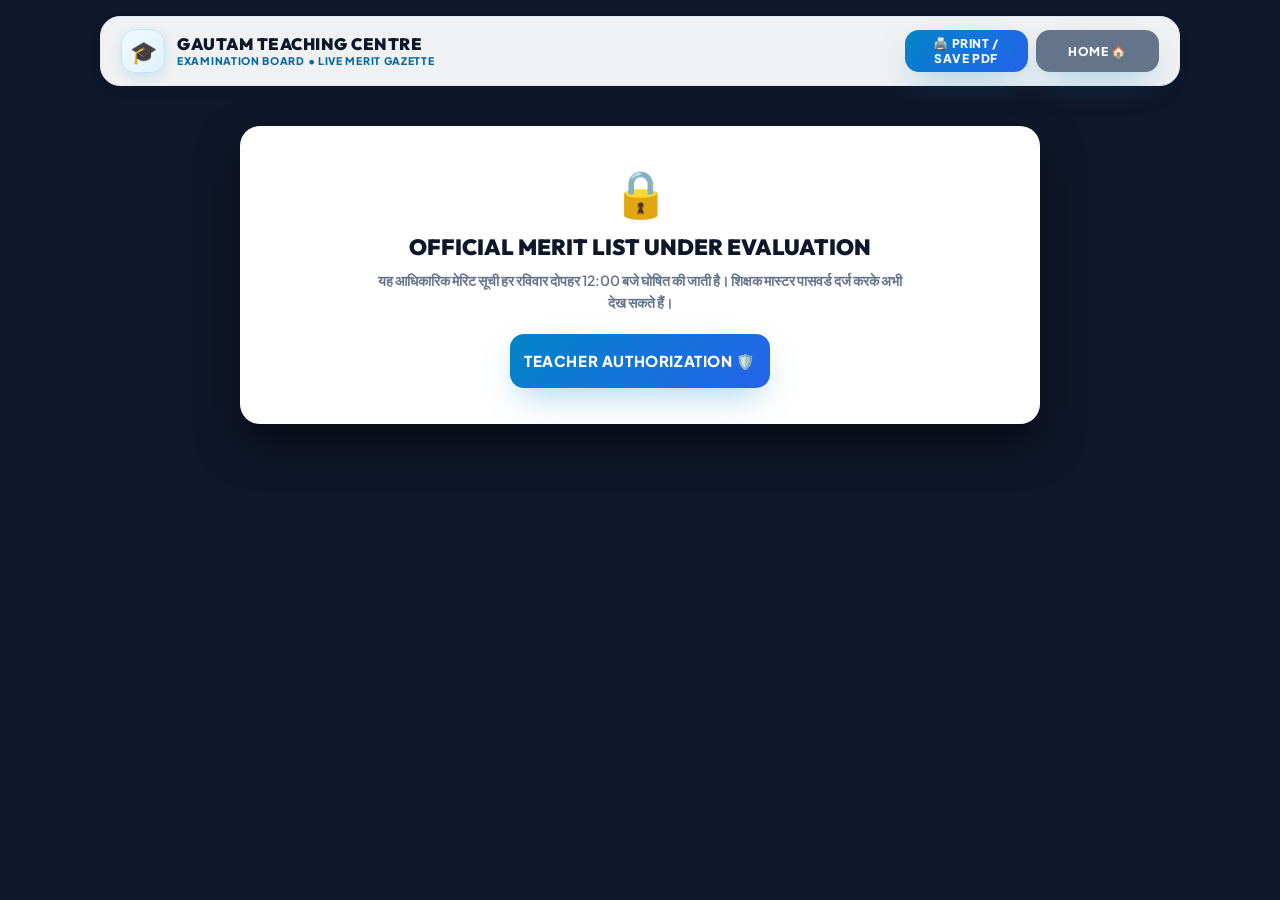
==== result.html @ b6282a98 "Add files via upload" ====
<!DOCTYPE html>
<html lang="en">
<head>
    <meta charset="UTF-8">
    <meta name="viewport" content="width=device-width, initial-scale=1.0, maximum-scale=5.0, user-scalable=yes">
    <meta name="referrer" content="no-referrer">
    <meta name="theme-color" content="#0369a1">
    <title>Official Merit List & Board Rank Gazette | Gautam Teaching Centre</title>
    
    <link rel="preconnect" href="https://fonts.googleapis.com">
    <link rel="preconnect" href="https://fonts.gstatic.com" crossorigin>
    <link href="https://fonts.googleapis.com/css2?family=Outfit:wght@600;700;800;900&family=Plus+Jakarta+Sans:wght@400;500;600;700;800&family=Mukta:wght@500;600;700;800&family=JetBrains+Mono:wght@600;700;800&display=swap" rel="stylesheet">
    <link rel="stylesheet" href="style.css?v=9.0" onerror="this.onerror=null;this.href='css/style.css';">

    <style>
        .certificate-canvas {
            width: 100%;
            max-width: 1100px;
            background: #ffffff;
            padding: 12px;
            border-radius: var(--radius-md);
            box-shadow: 0 25px 60px rgba(0, 0, 0, 0.45);
            position: relative;
            z-index: 10;
        }
        .outer-border { border: 3.5px solid #0369a1; padding: 6px; background: #ffffff; }
        .inner-border { border: 2px solid #d97706; padding: 24px 28px 20px; position: relative; background: #ffffff; }
        .gtc-merit-table { width: 100%; border-collapse: collapse; background: #ffffff; min-width: 760px; border: 1.8px solid #0f172a; }
        .gtc-merit-table th { border: 1.4px solid #0f172a; padding: 9px 8px; font-size: 12px; font-weight: 900; background: #f1f5f9; text-transform: uppercase; text-align: center; }
        .gtc-merit-table td { border: 1.2px solid #0f172a; padding: 8px 8px; font-size: 12.5px; font-weight: 600; text-align: center; }
        .badge-pass { color: #059669; font-weight: 900; background: #ecfdf5; padding: 2px 8px; border-radius: 4px; border: 1px solid #a7f3d0; }
        .badge-fail { color: #dc2626; font-weight: 900; background: #fef2f2; padding: 2px 8px; border-radius: 4px; border: 1px solid #fecaca; }
        @media print {
            body { background: #ffffff !important; padding: 0 !important; color: #000 !important; }
            .portal-header, .merit-toolbar, #meritToast, .no-print { display: none !important; }
            .certificate-canvas { box-shadow: none !important; max-width: 100% !important; padding: 0 !important; }
            @page { size: A4 landscape; margin: 6mm 6mm; }
        }
    </style>
</head>

<body style="background-color: #0f172a;">

    <div id="meritToast">Merit notice</div>

    <!-- 🏛️ 1. TOP HEADER -->
    <header class="portal-header no-print">
        <div class="brand-cluster">
            <div class="brand-logo-disc" title="Portal Home" onclick="window.location.href='index.html'">🎓</div>
            <div class="brand-taglines">
                <h1>GAUTAM TEACHING CENTRE</h1>
                <p>EXAMINATION BOARD • LIVE MERIT GAZETTE</p>
            </div>
        </div>

        <div style="display: flex; gap: 8px;">
            <button type="button" class="btn-primary-launch" style="min-height: 40px; padding: 6px 14px; font-size: 12px;" onclick="window.print()">
                <span>🖨️ Print / Save PDF</span>
            </button>
            <button type="button" class="btn-primary-launch" style="min-height: 40px; padding: 6px 14px; font-size: 12px; background: #64748b;" onclick="window.location.href='index.html'">
                <span>Home 🏠</span>
            </button>
        </div>
    </header>

    <!-- 🔒 SUNDAY 12:00 PM LOCK NOTICE -->
    <div id="lockedScreenNotice" class="no-print" style="display: none; width: 100%; max-width: 800px; margin: 20px auto; background: #ffffff; border-radius: 20px; padding: 36px 24px; text-align: center; box-shadow: 0 20px 40px rgba(0,0,0,0.5);">
        <div style="font-size: 46px; margin-bottom: 12px;">🔒</div>
        <h2 style="font-family: 'Outfit', sans-serif; font-size: 22px; font-weight: 900; color: #0f172a; text-transform: uppercase; margin-bottom: 8px;">
            Official Merit List Under Evaluation
        </h2>
        <p style="color: #64748b; font-size: 14px; line-height: 1.6; max-width: 540px; margin: 0 auto 20px; font-weight: 600;">
            यह आधिकारिक मेरिट सूची हर रविवार दोपहर 12:00 बजे घोषित की जाती है। शिक्षक मास्टर पासवर्ड दर्ज करके अभी देख सकते हैं।
        </p>
        <button type="button" class="btn-primary-launch" style="max-width: 260px; margin: 0 auto;" onclick="openAdminModal()">
            Teacher Authorization 🛡️
        </button>
    </div>

    <!-- 🔍 SEARCH & SYNC TOOLBAR -->
    <nav class="merit-toolbar no-print" id="meritToolbarBox" style="width: 100%; max-width: 1100px; margin-bottom: 16px; background: rgba(255,255,255,0.95); padding: 12px 18px; border-radius: 14px; display: flex; justify-content: space-between; align-items: center; gap: 12px; flex-wrap: wrap;">
        <input 
            type="text" 
            id="meritSearchField" 
            class="field-input" 
            style="flex: 1; min-width: 240px; height: 42px;" 
            placeholder="🔍 Search candidate by name or roll..." 
            autocomplete="off"
            value=""
            readonly
            onfocus="this.removeAttribute('readonly');"
            oninput="filterMeritTable()">

        <div style="display: flex; gap: 8px;">
            <button type="button" class="action-chip-btn" onclick="fetchLiveGoogleSheetMerit()">
                <span>🔄 Sync Cloud Sheet</span>
            </button>
            <button type="button" class="action-chip-btn" onclick="exportToCSV()">
                <span>📊 Export CSV</span>
            </button>
        </div>
    </nav>

    <!-- 📜 5. THE OFFICIAL BOARD CERTIFICATE CANVAS (PRINTABLE) -->
    <main class="certificate-canvas" id="certificateCanvas">
        <div class="outer-border">
            <div class="inner-border">
                
                <div style="display: flex; flex-direction: column; align-items: center; text-align: center;">
                    <div style="width: 52px; height: 52px; background: #0f172a; border: 2px solid #f59e0b; border-radius: 50%; display: flex; flex-direction: column; align-items: center; justify-content: center;">
                        <span style="color: #f59e0b; font-size: 8px;">★</span>
                        <span style="color: #fde68a; font-family: 'Outfit', sans-serif; font-size: 13px; font-weight: 900; letter-spacing: 1.5px;">GTC</span>
                        <span style="color: #f59e0b; font-size: 8px;">★</span>
                    </div>

                    <h2 style="font-family: 'Outfit', sans-serif; font-size: 24px; font-weight: 900; color: #0f172a; margin-top: 6px; text-transform: uppercase;">
                        GTC Examination Board
                    </h2>
                    <h3 style="font-size: 13px; font-weight: 800; color: #334155; margin-top: -2px;">Official Board Evaluation Gazette</h3>
                    <div style="font-family: 'Outfit', sans-serif; font-size: 12.5px; font-weight: 900; color: #0f172a; letter-spacing: 1px; text-transform: uppercase; margin-top: 4px; background: #fef3c7; padding: 2px 14px; border-radius: 4px; border: 1px solid #fde68a;">
                        GTC ACADEMIC ASSESSMENT RESULT - OFFICIAL MERIT LIST
                    </div>
                </div>

                <div style="display: flex; justify-content: space-between; align-items: center; font-size: 12px; font-weight: 800; color: #0f172a; margin-top: 14px; border-top: 1.5px dashed #cbd5e1; padding-top: 6px;">
                    <div>Date of Assessment: <span id="dispExamDateText">Auto-Synced Today</span></div>
                    <div>Total Candidates Evaluated: <span id="dispTotalCandidatesText">0</span></div>
                </div>

                <div style="width: 100%; overflow-x: auto; margin-top: 12px;">
                    <table class="gtc-merit-table">
                        <thead>
                            <tr>
                                <th style="width: 12%;">GTC Rank</th>
                                <th style="width: 26%;">Student Name</th>
                                <th style="width: 10%;">Roll No</th>
                                <th style="width: 10%;">Class</th>
                                <th style="width: 12%;">Total Score</th>
                                <th style="width: 16%;">Correct / Wrong</th>
                                <th style="width: 12%;">Percentage</th>
                                <th style="width: 12%;">Status</th>
                            </tr>
                        </thead>
                        <tbody id="meritTableBody">
                            <tr><td colspan="8" style="padding: 24px; text-align: center;">Loading real-time submissions from Google Sheet... ⏳</td></tr>
                        </tbody>
                    </table>
                </div>

                <div style="display: flex; justify-content: space-between; align-items: flex-end; margin-top: 24px; padding-top: 10px;">
                    <div style="display: flex; flex-direction: column; align-items: center;">
                        <div style="width: 56px; height: 56px; border: 1.8px dashed #ea580c; border-radius: 50%; display: flex; flex-direction: column; align-items: center; justify-content: center; background: #fff7ed; color: #c2410c;">
                            <span style="font-size: 7.5px; font-weight: 900;">GTC EXAM</span>
                            <span style="font-size: 6px; font-weight: 800;">OFFICIAL SEAL</span>
                            <span style="font-size: 7.5px; font-weight: 900;">2026</span>
                        </div>
                        <span style="font-size: 8px; font-weight: 900; color: #0f172a; margin-top: 3px;">BOARD VERIFIED</span>
                    </div>

                    <div style="font-size: 8.5px; font-weight: 800; color: #475569; letter-spacing: 0.8px; text-transform: uppercase;">
                        AUTO-GENERATED FROM OFFICIAL CLOUD SUBMISSIONS • REF-ID: GTC/EVAL/2026
                    </div>

                    <div style="display: flex; flex-direction: column; align-items: flex-end;">
                        <div style="border-top: 1.6px solid #0f172a; width: 170px; margin-top: 24px;"></div>
                        <span style="font-size: 8.5px; font-weight: 900; color: #0f172a; text-transform: uppercase; margin-top: 3px;">
                            CONTROLLER OF EXAMINATIONS
                        </span>
                    </div>
                </div>

            </div>
        </div>
    </main>

    <!-- 🔒 TEACHER PASSCODE MODAL (No password leaked) -->
    <div id="adminBypassModal" class="modal-overlay no-print">
        <div class="modal-box">
            <div style="font-size: 36px; margin-bottom: 10px;">🛡️</div>
            <h3 style="font-family: 'Outfit', sans-serif; font-size: 18px; font-weight: 900; text-transform: uppercase; margin-bottom: 6px;">
                Teacher Authorization
            </h3>
            <p style="font-size: 12.5px; color: var(--text-muted); margin-bottom: 16px; font-weight: 600;">
                मेरिट लिस्ट अनलॉक करने हेतु शिक्षक का मास्टर पासवर्ड दर्ज करें:
            </p>
            <input 
                type="password" 
                id="adminPassInput" 
                placeholder="ENTER MASTER PASSCODE" 
                class="modal-pass-input" 
                autocomplete="off"
                oninput="this.value = this.value.toUpperCase()">

            <div id="adminErr" class="modal-err-msg">❌ अमान्य पासवर्ड! कृपया सही कोड दर्ज करें।</div>

            <div style="display: flex; gap: 10px; margin-top: 12px;">
                <button type="button" class="btn-primary-launch" style="min-height: 44px; font-size: 13px;" onclick="verifyAdminAccess()">
                    Unlock & Load 🚀
                </button>
                <button type="button" class="btn-primary-launch" style="background: #e2e8f0; color: #334155; box-shadow: none;" onclick="closeAdminModal()">
                    Cancel
                </button>
            </div>
        </div>
    </div>

    <!-- ==========================================================================
         🧠 AUTO MERIT GENERATOR ENGINE
         ========================================================================== -->
    <script>
        const SCRIPT_URL = "https://script.google.com/macros/s/AKfycbzQysEVoQmSS6w_cEeLYK1g95T16cUT5taIdjXfdDLUsOggqFnVMU5GDrl3C3c-Olvt/exec";
        const MASTER_KEYS = ["GK9890", "GTC#2000", "GTC@2026", "GK77"];
        let masterMeritRecords = [];

        function isUnlockedBySchedule() {
            const now = new Date();
            const day = now.getDay(); // 0 = Sunday
            const hour = now.getHours();
            return (day === 0 && hour >= 12);
        }

        window.addEventListener('DOMContentLoaded', () => {
            // Force clear search input to block browser auto-fill
            const meritInput = document.getElementById("meritSearchField");
            if (meritInput) {
                meritInput.value = "";
            }

            const isAllowed = isUnlockedBySchedule() || sessionStorage.getItem("adminUnlockedAll") === "true";
            if (!isAllowed) {
                document.getElementById("certificateCanvas").style.display = "none";
                document.getElementById("meritToolbarBox").style.display = "none";
                document.getElementById("lockedScreenNotice").style.display = "block";
            } else {
                fetchLiveGoogleSheetMerit();
            }
        });

        // 🌟 Auto-Generate Merit Ranks from Google Sheet
        async function fetchLiveGoogleSheetMerit() {
            const tbody = document.getElementById("meritTableBody");
            tbody.innerHTML = `<tr><td colspan="8" style="padding: 24px; text-align: center;">Fetching live submissions from Google Sheet... ⏳</td></tr>`;

            try {
                const res = await fetch(`${SCRIPT_URL}?action=get_active_students&adminPass=GK9890&_t=${Date.now()}`);
                const data = await res.json();

                if (data && Array.isArray(data.submissions) && data.submissions.length > 0) {
                    processAndSortMerit(data.submissions);
                } else {
                    tbody.innerHTML = `<tr><td colspan="8" style="padding: 24px; text-align: center; color: var(--text-muted); font-weight: 700;">Google Sheet में आज कोई टेस्ट सबमिशन दर्ज नहीं है।</td></tr>`;
                    document.getElementById("dispTotalCandidatesText").textContent = "0";
                }
            } catch (e) {
                tbody.innerHTML = `<tr><td colspan="8" style="padding: 24px; text-align: center; color: #dc2626;">Google Sheet से कनेक्ट नहीं हो सका। कृपया बाद में प्रयास करें।</td></tr>`;
            }
        }

        // 🌟 Smart Percentage Formatter (Converts 0.72 -> 72% & 72 -> 72%)
        function getNumericPercentage(rawVal, rawScore) {
            if (rawVal !== undefined && rawVal !== null && rawVal !== "") {
                const str = String(rawVal).trim();
                const hasPercentSign = str.includes("%");
                const num = parseFloat(str.replace(/[^0-9.-]/g, ""));
                if (!isNaN(num)) {
                    // Google Sheet stores 72% as 0.72 when read via getValues()
                    if (!hasPercentSign && num > 0 && num <= 1) {
                        return Math.round(num * 10000) / 100;
                    }
                    return Math.round(num * 100) / 100;
                }
            }
            if (rawScore !== undefined) {
                const sc = parseFloat(rawScore) || 0;
                return Math.round((sc / 80) * 10000) / 100;
            }
            return 0;
        }

        function formatCleanPercentage(rawVal, rawScore) {
            const pct = getNumericPercentage(rawVal, rawScore);
            return `${pct}%`;
        }

        function processAndSortMerit(submissions) {
            // Normalize percentage for every submission
            submissions.forEach(s => {
                s.numericPct = getNumericPercentage(s.percentage, s.score);
                s.percentage = `${s.numericPct}%`;
            });

            // Sort by Percentage Descending, Score Descending
            const sorted = [...submissions].sort((a, b) => {
                if (b.numericPct !== a.numericPct) return b.numericPct - a.numericPct;
                return (parseFloat(b.score) || 0) - (parseFloat(a.score) || 0);
            });

            // Assign Real Merit Ranks with Ties
            sorted.forEach((student, idx) => {
                const curPct = student.numericPct;
                if (idx > 0) {
                    const prevPct = sorted[idx - 1].numericPct;
                    if (curPct === prevPct) {
                        student.rank = sorted[idx - 1].rank;
                    } else {
                        student.rank = idx + 1;
                    }
                } else {
                    student.rank = 1;
                }
            });

            masterMeritRecords = sorted;
            document.getElementById("dispTotalCandidatesText").textContent = sorted.length;
            renderMeritTable(sorted);
        }

        function renderMeritTable(records) {
            const tbody = document.getElementById("meritTableBody");
            if (!records || records.length === 0) {
                tbody.innerHTML = `<tr><td colspan="8" style="padding: 20px; text-align: center;">कोई छात्र रिकॉर्ड नहीं मिला।</td></tr>`;
                return;
            }

            let html = "";
            records.forEach(s => {
                const rankNum = s.rank;
                let rankBadge = `#${rankNum}`;
                if (rankNum === 1) rankBadge = `🥇 #1`;
                else if (rankNum === 2) rankBadge = `🥈 #2`;
                else if (rankNum === 3) rankBadge = `🥉 #3`;

                const isPass = String(s.status || "").toUpperCase().includes("PASS");
                const statusTag = isPass ? `<span class="badge-pass">PASS</span>` : `<span class="badge-fail">FAIL</span>`;

                html += `
                    <tr>
                        <td style="font-weight: 900;">${rankBadge}</td>
                        <td style="text-align: left; padding-left: 18px; font-weight: 800;">${s.name}</td>
                        <td style="font-family: 'JetBrains Mono', monospace; font-weight: 800;">${s.roll}</td>
                        <td style="font-weight: 700;">${s.class}</td>
                        <td style="font-family: 'Outfit', sans-serif; font-size: 13.5px; font-weight: 900; color: #0369a1;">${s.score}</td>
                        <td style="font-weight: 700;">${s.correct} / ${s.wrong}</td>
                        <td style="font-weight: 800;">${s.percentage}</td>
                        <td>${statusTag}</td>
                    </tr>
                `;
            });
            tbody.innerHTML = html;
        }

        function filterMeritTable() {
            const query = document.getElementById("meritSearchField").value.trim().toLowerCase();
            const filtered = masterMeritRecords.filter(s => {
                return String(s.name || "").toLowerCase().includes(query) || String(s.roll || "").toLowerCase().includes(query);
            });
            renderMeritTable(filtered);
        }

        function exportToCSV() {
            if (!masterMeritRecords || masterMeritRecords.length === 0) {
                showToast("⚠️ Export के लिए कोई डेटा नहीं है!");
                return;
            }
            let csv = "Rank,Name,Roll,Class,Score,Correct,Wrong,Percentage,Status\r\n";
            masterMeritRecords.forEach(s => {
                csv += `${s.rank},"${s.name}","${s.roll}","${s.class}",${s.score},${s.correct},${s.wrong},"${s.percentage}","${s.status}"\r\n`;
            });
            const blob = new Blob(["\uFEFF" + csv], { type: "text/csv;charset=utf-8;" });
            const url = URL.createObjectURL(blob);
            const link = document.createElement("a");
            link.href = url;
            link.download = `GTC_Merit_List_${new Date().toISOString().slice(0,10)}.csv`;
            document.body.appendChild(link);
            link.click();
            document.body.removeChild(link);
            showToast("✓ CSV Exported Successfully!");
        }

        function openAdminModal() {
            document.getElementById("adminErr").style.display = "none";
            document.getElementById("adminPassInput").value = "";
            document.getElementById("adminBypassModal").style.display = "flex";
            setTimeout(() => document.getElementById("adminPassInput").focus(), 150);
        }

        function closeAdminModal() {
            document.getElementById("adminBypassModal").style.display = "none";
        }

        function verifyAdminAccess() {
            const entered = document.getElementById("adminPassInput").value.trim().toUpperCase();
            if (MASTER_KEYS.includes(entered)) {
                sessionStorage.setItem("adminUnlockedAll", "true");
                closeAdminModal();
                document.getElementById("lockedScreenNotice").style.display = "none";
                document.getElementById("certificateCanvas").style.display = "block";
                document.getElementById("meritToolbarBox").style.display = "flex";
                fetchLiveGoogleSheetMerit();
            } else {
                document.getElementById("adminErr").style.display = "block";
            }
        }

        function showToast(msg) {
            const toast = document.getElementById("meritToast");
            if (toast) {
                toast.textContent = msg;
                toast.style.display = "block";
                setTimeout(() => { toast.style.display = "none"; }, 3200);
            }
        }
    </script>
</body>
</html>
---- css/style.css ----
/* ==========================================================================
🎓 GAUTAM TEACHING CENTRE (GTC) - MASTER CBT PORTAL STYLESHEET
File: style.css (Also referenced as css/style.css)
Specification: Universal Shared Stylesheet across All Portal Stages
Compatible: index.html, auth.html, login.html, test.html,
response-sheet.html, result.html, admin-monitor.html
========================================================================== */

/* ==========================================================================
🎨 1. UNIVERSAL DESIGN TOKENS & SYSTEM VARIABLES
========================================================================== */
:root {
/* Brand Primary Palette (Ocean Sky) */
--primary: #0284c7;
--primary-deep: #0369a1;
--primary-light: #38bdf8;
--primary-soft: #f0f9ff;
--primary-border: #bae6fd;
--primary-glow: rgba(2, 132, 199, 0.22);

/* Royal Indigo Accent */
--accent: #4f46e5;
--accent-deep: #3730a3;
--accent-soft: #eef2ff;
--accent-border: #c7d2fe;

/* Royal Gold / Merit Amber */
--royal-gold: #d97706;
--royal-gold-light: #fef3c7;
--royal-gold-border: #fde68a;
--royal-gold-deep: #92400e;

/* Neutral Surfaces & Backgrounds */
--bg-page: #f8fafc;
--bg-dark: #0f172a;
--surface: #ffffff;
--surface-muted: #f8fafc;
--surface-hover: #f1f5f9;

/* Structural Borders */
--border-light: #e2e8f0;
--border-card: #cbd5e1;
--border-focus: #0284c7;

/* Typography Hierarchy */
--text-heading: #0f172a;
--text-body: #334155;
--text-muted: #64748b;
--text-inverted: #ffffff;

/* Exam Status: Answered / Success (Emerald Green) */
--success: #10b981;
--success-deep: #059669;
--success-bg: #ecfdf5;
--success-border: #a7f3d0;
--success-glow: rgba(16, 185, 129, 0.24);

/* Exam Status: Warning / Alert (Warm Amber) */
--warning: #f59e0b;
--warning-deep: #b45309;
--warning-bg: #fffbeb;
--warning-border: #fde68a;

/* Exam Status: Danger / Negative / Siren (Crimson Red) */
--danger: #ef4444;
--danger-deep: #dc2626;
--danger-bg: #fef2f2;
--danger-border: #fecaca;
--danger-glow: rgba(239, 68, 68, 0.28);

/* Exam Status: Mark for Review (Purple) */
--review: #8b5cf6;
--review-deep: #6d28d9;
--review-bg: #f5f3ff;
--review-border: #ddd6fe;

/* Elevation Radii */
--radius-xs: 6px;
--radius-sm: 10px;
--radius-md: 14px;
--radius-lg: 20px;
--radius-xl: 26px;
--radius-full: 9999px;

/* Layered Elevation Box Shadows */
--shadow-subtle: 0 4px 14px rgba(15, 23, 42, 0.04);
--shadow-card: 0 20px 45px -12px rgba(15, 23, 42, 0.08), 0 0 1px 1px rgba(15, 23, 42, 0.04);
--shadow-float: 0 14px 34px -8px rgba(2, 132, 199, 0.35);
--shadow-modal: 0 30px 70px -15px rgba(15, 23, 42, 0.35);

/* Transitions & Typography Families */
--transition-smooth: all 0.22s cubic-bezier(0.4, 0, 0.2, 1);
--font-main: 'Plus Jakarta Sans', -apple-system, BlinkMacSystemFont, "Segoe UI", Roboto, sans-serif;
--font-display: 'Outfit', sans-serif;
--font-hindi: 'Mukta', sans-serif;
--font-mono: 'JetBrains Mono', monospace;


}

/* ==========================================================================
🛡️ 2. GLOBAL RESET & BASE VIEWPORT LOCK
========================================================================== */
*, *::before, *::after {
margin: 0;
padding: 0;
box-sizing: border-box;
font-family: var(--font-main);
-webkit-tap-highlight-color: transparent;
-webkit-font-smoothing: antialiased;
text-rendering: optimizeLegibility;
}

html {
scroll-behavior: smooth;
font-size: 15px;
}

html, body {
overscroll-behavior-y: contain !important;
overscroll-behavior: none !important;
touch-action: pan-x pan-y;
}

body {
background-color: var(--bg-page);
min-height: 100vh;
color: var(--text-heading);
display: flex;
flex-direction: column;
align-items: center;
justify-content: flex-start;
position: relative;
overflow-x: hidden;
padding: 16px 14px 44px;
}

/* ==========================================================================
✨ 3. AMBIENT ATMOSPHERIC BACKGROUND LIGHTING
========================================================================== */
.ambient-glow-left {
position: fixed;
width: 500px;
height: 500px;
background: radial-gradient(circle, rgba(199, 210, 254, 0.45) 0%, rgba(248, 250, 252, 0) 70%);
top: -120px;
left: -120px;
border-radius: 50%;
filter: blur(85px);
z-index: 0;
pointer-events: none;
}

.ambient-glow-right {
position: fixed;
width: 460px;
height: 460px;
background: radial-gradient(circle, rgba(186, 230, 253, 0.5) 0%, rgba(248, 250, 252, 0) 70%);
bottom: -90px;
right: -90px;
border-radius: 50%;
filter: blur(85px);
z-index: 0;
pointer-events: none;
}

/* ==========================================================================
🏛️ 4. PORTAL COMMAND HEADER & BRANDING BAR
========================================================================== */
.portal-header {
width: 100%;
max-width: 1080px;
background: rgba(255, 255, 255, 0.94);
backdrop-filter: blur(14px);
-webkit-backdrop-filter: blur(14px);
border: 1.5px solid var(--border-light);
border-radius: var(--radius-lg);
padding: 12px 20px;
display: flex;
justify-content: space-between;
align-items: center;
box-shadow: var(--shadow-subtle);
margin-bottom: 20px;
position: relative;
z-index: 20;
flex-wrap: wrap;
gap: 12px;
}

.brand-cluster {
display: flex;
align-items: center;
gap: 12px;
user-select: none;
}

.brand-logo-disc {
width: 44px;
height: 44px;
background: linear-gradient(135deg, var(--primary-soft) 0%, #e0f2fe 100%);
border: 1.8px solid var(--primary-border);
border-radius: var(--radius-md);
display: flex;
align-items: center;
justify-content: center;
font-size: 22px;
box-shadow: 0 4px 12px rgba(2, 132, 199, 0.15);
transition: var(--transition-smooth);
cursor: pointer;
position: relative;
}

.brand-logo-disc:hover {
transform: scale(1.05) rotate(-3deg);
border-color: var(--primary);
}

.brand-logo-disc:active {
transform: scale(0.95);
}

.brand-taglines h1,
.brand-taglines h2 {
font-family: var(--font-display);
font-size: 16.5px;
font-weight: 900;
letter-spacing: 0.5px;
color: var(--text-heading);
text-transform: uppercase;
line-height: 1.15;
}

.brand-taglines p {
font-size: 10.5px;
color: var(--primary-deep);
font-weight: 800;
letter-spacing: 0.7px;
text-transform: uppercase;
}

/* Header Action Clusters & Status Pills */
.header-actions-cluster {
display: flex;
align-items: center;
gap: 10px;
flex-wrap: wrap;
}

.live-clock-pill {
display: inline-flex;
align-items: center;
gap: 6px;
background: var(--surface-muted);
border: 1.2px solid var(--border-card);
padding: 6px 12px;
border-radius: var(--radius-full);
font-family: var(--font-mono);
font-size: 11.5px;
font-weight: 700;
color: var(--text-body);
}

.status-indicator-pill {
display: inline-flex;
align-items: center;
gap: 7px;
background: var(--success-bg);
border: 1.5px solid var(--success-border);
color: var(--success-deep);
padding: 6px 14px;
border-radius: var(--radius-full);
font-size: 11px;
font-weight: 800;
text-transform: uppercase;
letter-spacing: 0.5px;
}

.status-dot-pulse {
width: 8px;
height: 8px;
background: #10b981;
border-radius: 50%;
box-shadow: 0 0 10px rgba(16, 185, 129, 0.8);
animation: pulseAura 1.6s infinite ease-in-out;
}

.proctor-active-badge {
display: inline-flex;
align-items: center;
gap: 7px;
background: var(--danger-bg);
border: 1.5px solid var(--danger-border);
color: var(--danger-deep);
padding: 6px 14px;
border-radius: var(--radius-full);
font-size: 11px;
font-weight: 800;
text-transform: uppercase;
letter-spacing: 0.4px;
}

.pulse-dot-red {
width: 8px;
height: 8px;
border-radius: 50%;
background: #ef4444;
box-shadow: 0 0 10px #ef4444;
animation: pulseAura 1.4s infinite ease-in-out;
}

@keyframes pulseAura {
0%, 100% { transform: scale(1); opacity: 1; }
50% { transform: scale(1.35); opacity: 0.45; }
}

.step-pill-indicator {
display: inline-flex;
align-items: center;
gap: 6px;
background: var(--accent-soft);
border: 1.5px solid var(--accent-border);
color: var(--accent);
padding: 5px 12px;
border-radius: var(--radius-full);
font-size: 11px;
font-weight: 800;
text-transform: uppercase;
letter-spacing: 0.5px;
}

/* ==========================================================================
🚀 5. MULTI-STAGE PROGRESS STEPPER (Auth -> Login -> Exam Room)
========================================================================== */
.progress-track-wrapper {
width: 100%;
max-width: 500px;
margin-bottom: 20px;
position: relative;
z-index: 10;
padding: 0 4px;
}

.progress-track {
display: flex;
align-items: center;
justify-content: space-between;
}

.track-node {
display: flex;
align-items: center;
gap: 7px;
font-size: 11.5px;
font-weight: 800;
color: var(--text-muted);
text-transform: uppercase;
letter-spacing: 0.4px;
user-select: none;
}

.track-node.active { color: var(--primary); }
.track-node.done { color: var(--success); }

.node-bubble {
width: 26px;
height: 26px;
border-radius: var(--radius-full);
display: flex;
align-items: center;
justify-content: center;
background: #ffffff;
border: 1.8px solid var(--border-card);
font-family: var(--font-mono);
font-size: 11.5px;
font-weight: 800;
color: var(--text-muted);
transition: var(--transition-smooth);
}

.track-node.done .node-bubble {
background: var(--success-bg);
border-color: var(--success-border);
color: var(--success);
}

.track-node.active .node-bubble {
background: var(--primary);
border-color: var(--primary);
color: #ffffff;
box-shadow: 0 0 0 3.5px var(--primary-glow);
}

.track-connector-line {
flex: 1;
height: 2.5px;
background: var(--border-card);
margin: 0 10px;
border-radius: var(--radius-full);
position: relative;
overflow: hidden;
}

.track-connector-line.filled {
background: var(--success);
}

/* ==========================================================================
📦 6. CARDS, SURFACES & HERO CONTAINERS
========================================================================== */
.glass-card,
.auth-card,
.login-card,
.search-card,
.candidate-meta-card,
.section-box {
background: var(--surface);
border: 1.5px solid var(--border-light);
border-radius: var(--radius-xl);
padding: 26px;
box-shadow: var(--shadow-card);
position: relative;
z-index: 10;
transition: border-color 0.2s ease, box-shadow 0.2s ease;
}

.auth-card::before,
.login-card::before,
.glass-card::before,
.search-card::before {
content: '';
position: absolute;
top: 0;
left: 15%;
right: 15%;
height: 3.5px;
background: linear-gradient(90deg, transparent, var(--primary), transparent);
}

/* Auth / Login Specific Card Dimensions */
.auth-card,
.login-card {
width: 100%;
max-width: 500px;
}

.icon-crest-wrap {
width: 64px;
height: 64px;
background: linear-gradient(135deg, var(--primary-soft) 0%, #e0f2fe 100%);
border: 1.8px solid var(--primary-border);
border-radius: var(--radius-lg);
display: flex;
align-items: center;
justify-content: center;
margin: 0 auto 14px;
font-size: 30px;
box-shadow: 0 8px 24px -6px rgba(2, 132, 199, 0.22);
}

/* 4-Quad / Summary Metrics Grids */
.metrics-quad-grid,
.stats-grid {
display: grid;
grid-template-columns: repeat(4, 1fr);
gap: 12px;
margin-bottom: 20px;
}

.metric-cell,
.stat-card {
background: var(--surface-muted);
border: 1.5px solid var(--border-light);
border-radius: var(--radius-md);
padding: 14px 10px;
text-align: center;
transition: var(--transition-smooth);
}

.metric-cell:hover,
.stat-card:hover {
transform: translateY(-2px);
background: #ffffff;
border-color: var(--primary-border);
box-shadow: 0 6px 16px -4px var(--primary-glow);
}

.metric-value,
.stat-val {
font-family: var(--font-display);
font-size: 26px;
font-weight: 900;
line-height: 1.1;
margin-bottom: 3px;
}

.metric-label,
.stat-label {
font-size: 11px;
font-weight: 800;
color: var(--text-muted);
text-transform: uppercase;
letter-spacing: 0.5px;
}

/* ==========================================================================
🔘 7. FORM INPUTS, SELECT DROPDOWNS & KEYPAD CONTROLS
========================================================================== */
.form-group {
margin-bottom: 16px;
text-align: left;
}

.field-label {
display: flex;
justify-content: space-between;
align-items: center;
font-size: 11.5px;
font-weight: 800;
color: #475569;
text-transform: uppercase;
letter-spacing: 0.5px;
margin-bottom: 6px;
}

.field-label .required-dot {
color: var(--danger);
}

.input-box-wrap {
position: relative;
display: flex;
align-items: center;
}

.input-icon-lead {
position: absolute;
left: 14px;
font-size: 17px;
color: var(--text-muted);
pointer-events: none;
}

.field-input,
.search-input,
.input-field {
width: 100%;
height: 52px;
padding: 12px 16px;
background: #ffffff;
border: 1.8px solid var(--border-card);
border-radius: var(--radius-md);
font-size: 14.5px;
font-weight: 700;
color: var(--text-heading);
outline: none;
transition: var(--transition-smooth);
box-shadow: 0 1px 3px rgba(15, 23, 42, 0.03);
}

.field-input.has-icon {
padding-left: 42px;
}

.field-input:focus,
.search-input:focus,
.input-field:focus {
border-color: var(--primary);
background: #ffffff;
box-shadow: 0 0 0 3.5px var(--primary-glow);
}

.field-input.mono-field,
.code-input-field {
font-family: var(--font-mono);
letter-spacing: 2px;
text-transform: uppercase;
}

/* Select Dropdown Styling */
.select-wrapper {
position: relative;
width: 100%;
}

.field-select {
width: 100%;
height: 52px;
padding: 12px 42px 12px 42px;
background: #ffffff;
border: 1.8px solid var(--border-card);
border-radius: var(--radius-md);
font-size: 14px;
font-weight: 700;
color: var(--text-heading);
outline: none;
cursor: pointer;
appearance: none;
-webkit-appearance: none;
transition: var(--transition-smooth);
box-shadow: 0 1px 3px rgba(15, 23, 42, 0.03);
}

.field-select:focus {
border-color: var(--primary);
box-shadow: 0 0 0 3.5px var(--primary-glow);
}

.select-chevron {
position: absolute;
right: 16px;
top: 50%;
transform: translateY(-50%);
pointer-events: none;
color: var(--primary-deep);
font-size: 12px;
font-weight: 900;
}

/* Quick Touch Keypad Grid (for PIN/Auth entry) */
.quick-keypad-drawer {
margin-top: 18px;
background: var(--surface-muted);
border: 1.2px solid var(--border-light);
border-radius: var(--radius-md);
padding: 12px;
}

.keypad-header {
display: flex;
justify-content: space-between;
align-items: center;
margin-bottom: 8px;
font-size: 11px;
font-weight: 800;
color: var(--text-muted);
text-transform: uppercase;
letter-spacing: 0.5px;
}

.quick-keys-grid {
display: grid;
grid-template-columns: repeat(6, 1fr);
gap: 6px;
}

.key-btn {
height: 38px;
background: #ffffff;
border: 1.2px solid var(--border-card);
border-radius: var(--radius-xs);
color: var(--text-heading);
font-family: var(--font-mono);
font-size: 13px;
font-weight: 800;
cursor: pointer;
display: flex;
align-items: center;
justify-content: center;
transition: var(--transition-smooth);
user-select: none;
}

.key-btn:hover {
background: var(--primary-soft);
border-color: var(--primary);
color: var(--primary-deep);
transform: translateY(-1px);
}

.key-btn:active {
transform: scale(0.92);
}

.key-btn.action-key {
background: #e2e8f0;
color: var(--text-body);
grid-column: span 2;
font-size: 11px;
font-family: var(--font-main);
}

/* ==========================================================================
🎛️ 8. BUTTONS & INTERACTIVE ACTION CHIPS
========================================================================== */
.btn-primary-launch,
.btn-launch-exam,
.btn-verify-access,
.btn-launch-room {
width: 100%;
min-height: 54px;
background: linear-gradient(135deg, #0284c7 0%, #2563eb 100%);
color: #ffffff;
border: none;
border-radius: var(--radius-md);
font-size: 15px;
font-weight: 800;
letter-spacing: 0.6px;
text-transform: uppercase;
cursor: pointer;
box-shadow: var(--shadow-float);
display: flex;
align-items: center;
justify-content: center;
gap: 10px;
text-decoration: none;
transition: var(--transition-smooth);
position: relative;
overflow: hidden;
user-select: none;
}

.btn-primary-launch::after,
.btn-launch-exam::after,
.btn-verify-access::after,
.btn-launch-room::after {
content: '';
position: absolute;
top: 0; left: -100%; width: 60%; height: 100%;
background: linear-gradient(90deg, transparent, rgba(255, 255, 255, 0.25), transparent);
transform: skewX(-25deg);
animation: shineSweep 4s infinite ease-in-out;
}

@keyframes shineSweep {
0% { left: -100%; }
20% { left: 140%; }
100% { left: 140%; }
}

.btn-primary-launch:hover:not(:disabled),
.btn-launch-exam:hover:not(:disabled),
.btn-verify-access:hover:not(:disabled),
.btn-launch-room:hover:not(:disabled) {
transform: translateY(-2px);
box-shadow: 0 16px 36px -6px rgba(37, 99, 235, 0.55);
}

.btn-primary-launch:disabled,
.btn-launch-exam:disabled,
.btn-verify-access:disabled,
.btn-launch-room:disabled {
opacity: 0.65;
cursor: not-allowed;
transform: none !important;
box-shadow: none !important;
}

/* Action Chips & Toolbar Pills */
.pill-btn,
.action-chip-btn {
background: #ffffff;
border: 1.4px solid var(--border-card);
color: var(--text-body);
padding: 7px 13px;
border-radius: var(--radius-sm);
font-size: 11.5px;
font-weight: 800;
cursor: pointer;
display: inline-flex;
align-items: center;
gap: 6px;
transition: var(--transition-smooth);
user-select: none;
text-decoration: none;
}

.pill-btn:hover,
.action-chip-btn:hover {
border-color: var(--primary);
color: var(--primary-deep);
background: var(--primary-soft);
transform: translateY(-1px);
}

.pill-btn.active {
background: var(--primary);
border-color: var(--primary);
color: #ffffff;
box-shadow: 0 2px 6px rgba(2, 132, 199, 0.35);
}

.btn-header-action {
background: linear-gradient(135deg, #0284c7 0%, #2563eb 100%);
color: #ffffff;
border: none;
padding: 7px 15px;
border-radius: var(--radius-sm);
font-size: 12px;
font-weight: 800;
text-transform: uppercase;
letter-spacing: 0.5px;
cursor: pointer;
display: inline-flex;
align-items: center;
gap: 6px;
box-shadow: var(--shadow-float);
transition: var(--transition-smooth);
text-decoration: none;
}

.btn-header-action:hover {
transform: translateY(-1px);
box-shadow: 0 10px 24px -4px rgba(37, 99, 235, 0.5);
}

.btn-header-secondary {
background: var(--surface-muted);
border: 1.2px solid var(--border-card);
color: var(--text-body);
box-shadow: none;
}

.btn-header-secondary:hover {
background: var(--primary-soft);
color: var(--primary-deep);
border-color: var(--primary);
}

/* ==========================================================================
🔒 9. MODAL OVERLAYS, GLASSMORPHISM & DIALOGS
========================================================================== */
.modal-overlay {
position: fixed;
inset: 0;
background: rgba(15, 23, 42, 0.78);
backdrop-filter: blur(10px);
-webkit-backdrop-filter: blur(10px);
display: none;
justify-content: center;
align-items: center;
padding: 20px;
z-index: 99999;
}

.modal-box,
.modal-glass {
background: #ffffff;
border: 1.5px solid var(--border-light);
border-radius: var(--radius-xl);
max-width: 460px;
width: 100%;
padding: 28px 24px;
text-align: center;
box-shadow: var(--shadow-modal);
position: relative;
animation: modalFadeIn 0.24s cubic-bezier(0.4, 0, 0.2, 1);
}

@keyframes modalFadeIn {
from { opacity: 0; transform: scale(0.92) translateY(12px); }
to { opacity: 1; transform: scale(1) translateY(0); }
}

.modal-pass-input,
.passcode-input {
width: 100%;
padding: 13px;
background: #f8fafc;
border: 1.8px solid var(--border-card);
border-radius: var(--radius-md);
color: var(--text-heading);
font-family: var(--font-mono);
font-size: 15px;
text-align: center;
font-weight: 800;
letter-spacing: 3px;
outline: none;
box-sizing: border-box;
margin-bottom: 8px;
text-transform: uppercase;
}

.modal-pass-input:focus,
.passcode-input:focus {
border-color: var(--primary);
background: #ffffff;
box-shadow: 0 0 0 3.5px var(--primary-glow);
}

.modal-err-msg {
color: var(--danger-deep);
background: var(--danger-bg);
border: 1px solid var(--danger-border);
padding: 7px 12px;
border-radius: var(--radius-sm);
font-size: 12px;
font-weight: 700;
margin-bottom: 14px;
display: none;
}

/* Shake Animation for Input Validation Errors */
.shake-animation {
animation: shakeHard 0.42s cubic-bezier(.36,.07,.19,.97) both;
}

@keyframes shakeHard {
10%, 90% { transform: translate3d(-3px, 0, 0); }
20%, 80% { transform: translate3d(5px, 0, 0); }
30%, 50%, 70% { transform: translate3d(-6px, 0, 0); }
40%, 60% { transform: translate3d(6px, 0, 0); }
}

/* ==========================================================================
⏳ 10. LOADING SPINNERS & FLOATING TOASTS
========================================================================== */
#loadingOverlay {
position: fixed;
inset: 0;
background: rgba(255, 255, 255, 0.96);
backdrop-filter: blur(10px);
-webkit-backdrop-filter: blur(10px);
display: none;
flex-direction: column;
justify-content: center;
align-items: center;
z-index: 99998;
transition: opacity 0.25s ease;
}

.spinner,
.spinner-disc {
width: 48px;
height: 48px;
border: 4px solid var(--border-light);
border-top: 4px solid var(--primary);
border-radius: 50%;
animation: spinCircle 0.85s linear infinite;
margin-bottom: 14px;
}

@keyframes spinCircle {
0% { transform: rotate(0deg); }
100% { transform: rotate(360deg); }
}

#loadingText {
color: var(--text-heading);
font-size: 14.5px;
font-weight: 800;
letter-spacing: 0.3px;
text-align: center;
padding: 0 20px;
}

/* Floating Status Toasts */
#portalToast,
#authToast,
#loginToast,
#sheetToast,
#meritToast,
#statusNotice,
#cbtToast {
position: fixed;
bottom: 26px;
background: #0f172a;
color: #ffffff;
padding: 11px 22px;
border-radius: var(--radius-full);
font-size: 12.5px;
font-weight: 700;
z-index: 100002;
display: none;
box-shadow: 0 10px 25px rgba(0, 0, 0, 0.25);
animation: toastPop 0.25s ease;
}

@keyframes toastPop {
from { transform: translateY(15px); opacity: 0; }
to { transform: translateY(0); opacity: 1; }
}

/* ==========================================================================
📱 11. ADVANCED RESPONSIVE ADAPTATIONS (<768px, <580px)
========================================================================== */
@media (max-width: 768px) {
body {
padding: 10px 10px 40px;
}

.portal-header {
    padding: 10px 14px;
    border-radius: var(--radius-md);
    margin-bottom: 14px;
}

.brand-taglines h1,
.brand-taglines h2 {
    font-size: 14.5px;
}

.live-clock-pill {
    display: none; /* Conserve space on smaller screens */
}

.metrics-quad-grid,
.stats-grid {
    grid-template-columns: repeat(2, 1fr);
    gap: 8px;
}

.metric-cell,
.stat-card {
    padding: 10px 6px;
}

.metric-value,
.stat-val {
    font-size: 20px;
}

.glass-card,
.auth-card,
.login-card,
.search-card {
    padding: 20px 16px;
    border-radius: var(--radius-lg);
}

.field-input,
.field-select {
    height: 48px;
    font-size: 13.5px;
}


}

/* ==========================================================================
🖨️ 12. CLEAN PRINT MEDIA STYLES (PDF / Marksheet Printing)
========================================================================== */
@media print {
body {
background: #ffffff !important;
padding: 0 !important;
color: #000000 !important;
}

.ambient-glow-left,
.ambient-glow-right,
.portal-header,
.progress-track-wrapper,
.filter-toolbar-sticky,
.search-card,
.quick-nav-dock,
#portalToast,
#authToast,
#loginToast,
#sheetToast,
#meritToast {
    display: none !important;
}


}
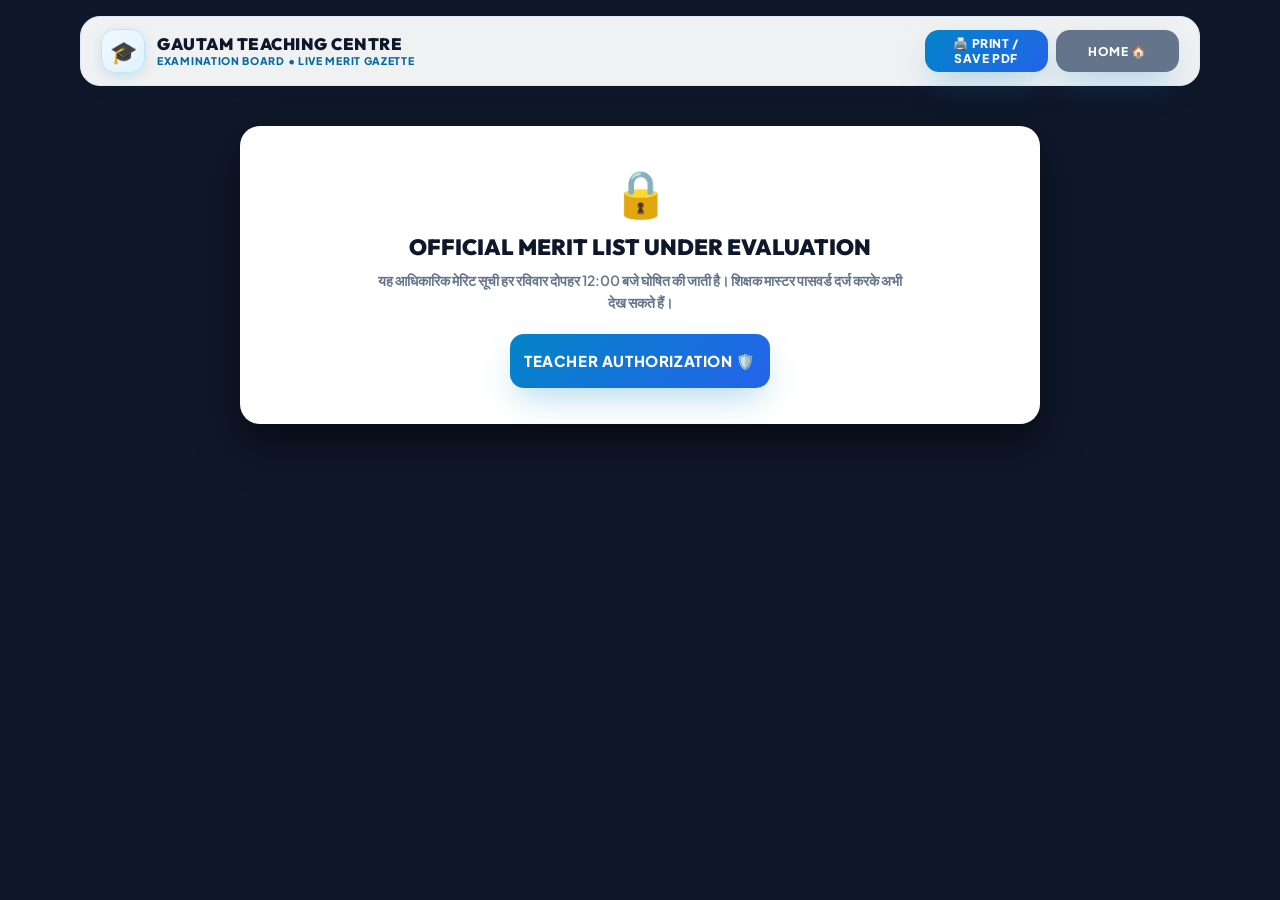
==== commit f243a34a: "Update result.html" ====
--- a/result.html
+++ b/result.html
@@ -2,7 +2,26 @@
 <html lang="en">
 <head>
     <meta charset="UTF-8">
-    <meta name="viewport" content="width=device-width, initial-scale=1.0, maximum-scale=5.0, user-scalable=yes">
+    <!-- 🖥️ FORCE DESKTOP MODE ON MOBILE DEVICES -->
+    <meta name="viewport" id="desktopViewport" content="width=1200, user-scalable=yes">
+    <script>
+        (function() {
+            function enforceDesktopViewport() {
+                var vp = document.getElementById("desktopViewport");
+                if (vp && window.screen && window.screen.width < 1200) {
+                    var scale = window.screen.width / 1200;
+                    vp.setAttribute(
+                        "content",
+                        "width=1200, initial-scale=" + scale.toFixed(3) + ", minimum-scale=0.2, maximum-scale=5.0, user-scalable=yes"
+                    );
+                }
+            }
+            enforceDesktopViewport();
+            window.addEventListener("orientationchange", function() {
+                setTimeout(enforceDesktopViewport, 150);
+            });
+        })();
+    </script>
     <meta name="referrer" content="no-referrer">
     <meta name="theme-color" content="#0369a1">
     <title>Official Merit List & Board Rank Gazette | Gautam Teaching Centre</title>
@@ -13,6 +32,14 @@
     <link rel="stylesheet" href="style.css?v=9.0" onerror="this.onerror=null;this.href='css/style.css';">
 
     <style>
+        html, body {
+            min-width: 1180px !important;
+            overflow-x: auto !important;
+        }
+        .portal-header, .merit-toolbar, .certificate-canvas {
+            width: 1120px !important;
+            max-width: 1120px !important;
+        }
         .certificate-canvas {
             width: 100%;
             max-width: 1100px;
@@ -31,9 +58,9 @@
         .badge-pass { color: #059669; font-weight: 900; background: #ecfdf5; padding: 2px 8px; border-radius: 4px; border: 1px solid #a7f3d0; }
         .badge-fail { color: #dc2626; font-weight: 900; background: #fef2f2; padding: 2px 8px; border-radius: 4px; border: 1px solid #fecaca; }
         @media print {
-            body { background: #ffffff !important; padding: 0 !important; color: #000 !important; }
+            html, body { min-width: 0 !important; background: #ffffff !important; padding: 0 !important; color: #000 !important; }
             .portal-header, .merit-toolbar, #meritToast, .no-print { display: none !important; }
-            .certificate-canvas { box-shadow: none !important; max-width: 100% !important; padding: 0 !important; }
+            .certificate-canvas { box-shadow: none !important; width: 100% !important; max-width: 100% !important; padding: 0 !important; }
             @page { size: A4 landscape; margin: 6mm 6mm; }
         }
     </style>
@@ -412,4 +439,4 @@
         }
     </script>
 </body>
-</html>+</html>
